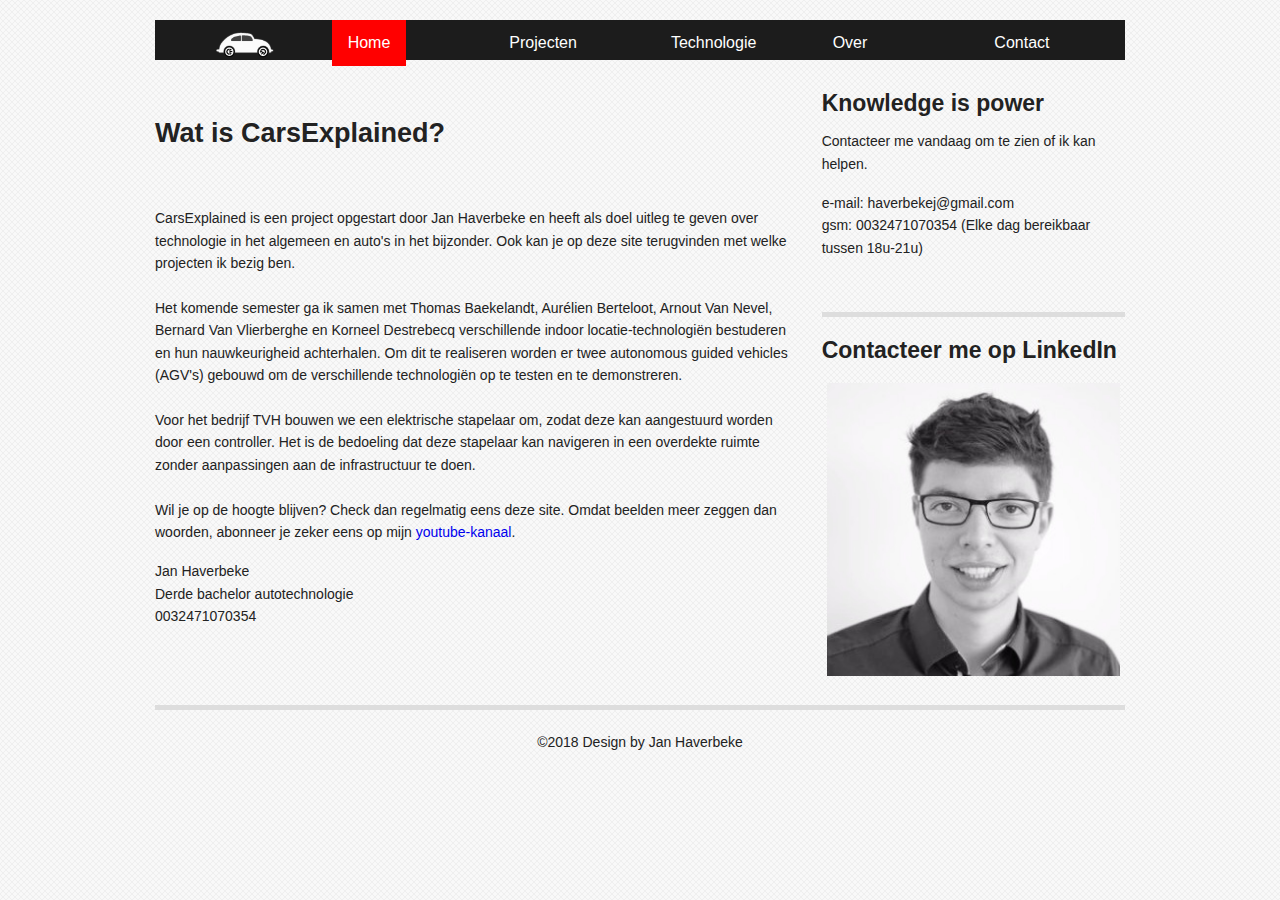
==== site/NL/index.html @ 06007a5f "Spellingsfouten wegwerken uit index NL + NE veranderen in NL" ====
<!DOCTYPE html>
<html lang=nl>
<!--Bewerkt door Jan Haverbeke-->
<head>
	<meta charset="utf-8" />
	<meta name= description content="CarsExplained is een project opgestart door Jan Haverbeke met de bedoeling technologie in het algemeen en voor auto's in het bijzonder uit te leggen aan iedereen.">
	<meta name= keywords content="carsexplained, technologie, training, uitleg, auto, diagnose">
	<title>Home</title>
	<link rel="icon" href="../images/favicon.ico" type="image/ico" sizes="16x16">

  <!-- Set the viewport width to device width for mobile -->
  <meta name="viewport" content="width=device-width" />

  <!-- Included CSS Files -->
  <link rel="stylesheet" href="../css/foundation.css">
  <link rel="stylesheet" href="../css/responsive.css">

  <!--Included javascript files-->
  <script src="../js/modernizr.foundation.js"></script>

  
  </head>

  <body>
	
  <!--Navigation bar-->
	<div class="row">
		<div class="fourteen columns">
			<ul class="nav-bar">
      <!--Logo-->
      <div class="two columns"> 
        <a href="index.html"><img src="../images/headerSite1.PNG" align="center"/>
      </div>
        <!--Home-->
        <div class="two columns">  
          <div class="dropdown">
            <button class="dropbtnactive" href="index.html">Home</button>
          </div>
        </div>
        <!--Projecten-->
        <div class="two columns">  
          <div class="dropdown">
            <button class="dropbtn" href="carsExplainedDiagnose/carsExplainedDiagnose.html">Projecten</button>
            <div class="dropdown-content">
            <a href="technologie/uitlaatGassen.html">AGV</a>
            <a href="#">GSM slot</a>
            <a href="#">Car gauge</a>
            </div>
          </div>
        </div>
        <!--Technologie-->
        <div class="two columns">  
          <div class="dropdown">
            <button class="dropbtn" href="carsExplainedTechnologie/carsExplainedTechnologie.html">Technologie</button>
            <div class="dropdown-content">
            <a href="#">UWB</a>
            <a href="technologie/mobieleHydraulica.html">Can Bus</a>
            <a href="#">PixyCam</a>
            </div>
          </div>
        </div>
        <!--Over-->
        <div class="two columns">  
          <div class="dropdown">
            <button class="dropbtn" href="carsExplainedOpleidingen/carsExplainedOpleidingen.html">Over</button>
          </div>
        </div>
        <!--Contact-->
        <div class="two columns">  
          <div class="dropdown">
            <button class="dropbtn" href="carsExplainedShop/carsExplainedShop.html">Contact</button>
          </div>
        </div>        
			</ul>
			
		</div>
	</div>
	
	
	<div class="row">
		<div class="twelve columns">
			<div class="row">
				<div class="eight columns">
          <br /><br />
					<h3>Wat is CarsExplained?</h3>
					<p>
          <br /><br />
					CarsExplained is een project opgestart door Jan Haverbeke en heeft als doel uitleg te geven over technologie in het algemeen en auto's in het bijzonder. 
          Ook kan je op deze site terugvinden met welke projecten ik bezig ben.
					<br /><br />
          Het komende semester ga ik samen met Thomas Baekelandt, Aurélien Berteloot, Arnout Van Nevel, Bernard Van Vlierberghe en Korneel Destrebecq verschillende indoor 
          locatie-technologiën bestuderen en hun nauwkeurigheid achterhalen. Om dit te realiseren worden er twee autonomous guided vehicles (AGV's) gebouwd om de verschillende
          technologiën op te testen en te demonstreren.
          <br /><br />
          Voor het bedrijf TVH bouwen we een elektrische stapelaar om, zodat deze kan aangestuurd worden door een controller. Het is de bedoeling dat deze stapelaar kan navigeren
          in een overdekte ruimte zonder aanpassingen aan de infrastructuur te doen.
          <br /><br />
					Wil je op de hoogte blijven? Check dan regelmatig eens deze site. Omdat beelden meer zeggen dan woorden, abonneer je zeker eens op mijn  
          <a href="https://www.youtube.com/channel/UCwfuncL_2x8uHe_2iJvvhNA">youtube-kanaal</a>.
					</p>
					<p>
					Jan Haverbeke <br>Derde bachelor autotechnologie <br>0032471070354
					</p>

					</p>

         
										
				</div>
		
				<div class="four columns">
					<h4>Knowledge is power</h4>
					<p> Contacteer me vandaag om te zien of ik kan helpen. </p> <p>e-mail: haverbekej@gmail.com <br>gsm: 0032471070354 (Elke dag bereikbaar tussen 18u-21u)</p>
					<br />
					<hr />
					<h4>Contacteer me op LinkedIn</h4>
          <a href="https://www.linkedin.com/in/jan-haverbeke-98948914b/"><img src="../images/jan1.jpg" style="width:100%"></a>

				</div>
			</div>
		</div>
	</div>
	<div class="row">
		<div class="twelve columns">
		<hr />
		<p align="center">©2018 Design by Jan Haverbeke</p>
		</div>
	</div>
</body>
---- site/css/responsive.css ----
<!-- Voor de responsive diapresentatie -->
  * {box-sizing:border-box}
body {font-family: Verdana,sans-serif;}
.mySlides {display:none}

/* Slideshow container */
.slideshow-container {
  max-width: 1000px;
  position: relative;
  margin: auto;
}

/* Caption text */
.text {
  color: #f2f2f2;
  font-size: 15px;
  padding: 8px 12px;
  position: absolute;
  bottom: 8px;
  width: 100%;
  text-align: center;
}

/* Number text (1/3 etc) */
.numbertext {
  color: #f2f2f2;
  font-size: 12px;
  padding: 8px 12px;
  position: absolute;
  top: 0;
}

/* enkel nodig voor de manuele fotopresentatie*/
/* The dots/bullets/indicators */
/*
.dot {
  height: 13px;
  width: 13px;
  margin: 0 2px;
  background-color: #bbb;
  border-radius: 50%;
  display: inline-block;
  transition: background-color 0.6s ease;
}

.active {
  background-color: #717171;
}
*/
/* Fading animation */
.fade {
  -webkit-animation-name: fade;
  -webkit-animation-duration: 1.5s;
  animation-name: fade;
  animation-duration: 1.5s;
}

@-webkit-keyframes fade {
  from {opacity: .4} 
  to {opacity: 1}
}

@keyframes fade {
  from {opacity: .4} 
  to {opacity: 1}
}

/* On smaller screens, decrease text size */
@media only screen and (max-width: 300px) {
  .text {font-size: 11px}
}

/*Test dropdown menu*/
.dropdown {
    float: left;
    overflow: hidden;
}

.dropdown .dropbtn {
    font-size: 16px;    
    border: none;
    outline: none;
    color: white;
    padding: 14px 16px;
    background-color: inherit;
}

.dropdown .dropbtnactive {
    font-size: 16px;    
    border: none;
    outline: none;
    color: white;
    padding: 14px 16px;
    background-color: red;
}


.container a:hover, .dropdown:hover .dropbtn {
    background-color: red;
}

.dropdown-content {
    display: none;
    position: absolute;
    background-color: #f9f9f9;
    min-width: 160px;
    box-shadow: 0px 8px 16px 0px rgba(0,0,0,0.2);
    z-index: 1;
}

.dropdown-content a {
    float: none;
    color: black;
    padding: 12px 16px;
    text-decoration: none;
    display: block;
    text-align: left;
}

.dropdown-content a:hover {
    background-color: #ddd;
}

.dropdown:hover .dropdown-content {
    display: block;
}

/*Zorgt voor een responsive youtube filmpje*/
.video-container {
  position:relative;
  padding-bottom:56.25%;
  padding-top:30px;
  height:0;
  overflow:hidden;
}

.video-container iframe, .video-container object, .video-container embed {
  position:absolute;
a.  top:0;
  left:0;
  width:100%;
  height:100%;
}
/*Einde test dropdownmenu*/
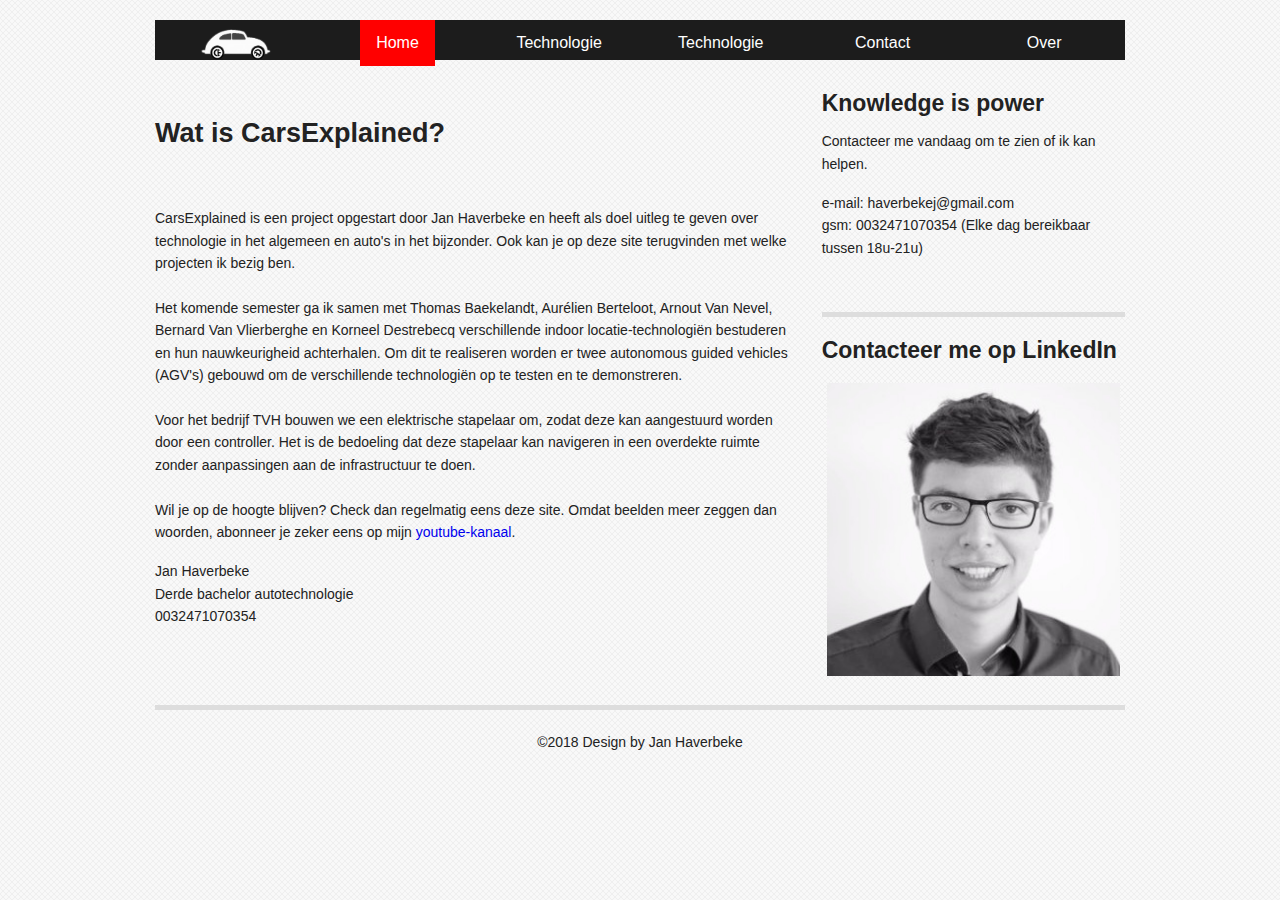
==== commit 74f3ebbe: "Probleem met relatieve positie nav-bar opgelost" ====
--- a/site/NL/index.html
+++ b/site/NL/index.html
@@ -25,26 +25,32 @@
 	
   <!--Navigation bar-->
 	<div class="row">
-		<div class="fourteen columns">
+		<div class="twelve columns">
 			<ul class="nav-bar">
-      <!--Logo-->
-      <div class="two columns"> 
+        <!--Logo-->
+        <div class="two columns"> 
         <a href="index.html"><img src="../images/headerSite1.PNG" align="center"/>
-      </div>
+        </div>
         <!--Home-->
         <div class="two columns">  
           <div class="dropdown">
             <button class="dropbtnactive" href="index.html">Home</button>
           </div>
         </div>
-        <!--Projecten-->
+        <!--Over-->
         <div class="two columns">  
           <div class="dropdown">
-            <button class="dropbtn" href="carsExplainedDiagnose/carsExplainedDiagnose.html">Projecten</button>
+            <button class="dropbtn" href="carsExplainedOpleidingen/carsExplainedOpleidingen.html">Over</button>
+          </div>
+        </div>
+         <!--Technologie-->
+        <div class="two columns">  
+          <div class="dropdown">
+            <button class="dropbtn" href="carsExplainedTechnologie/carsExplainedTechnologie.html">Technologie</button>
             <div class="dropdown-content">
-            <a href="technologie/uitlaatGassen.html">AGV</a>
-            <a href="#">GSM slot</a>
-            <a href="#">Car gauge</a>
+            <a href="#">UWB</a>
+            <a href="technologie/mobieleHydraulica.html">Can Bus</a>
+            <a href="#">PixyCam</a>
             </div>
           </div>
         </div>
@@ -57,12 +63,6 @@
             <a href="technologie/mobieleHydraulica.html">Can Bus</a>
             <a href="#">PixyCam</a>
             </div>
-          </div>
-        </div>
-        <!--Over-->
-        <div class="two columns">  
-          <div class="dropdown">
-            <button class="dropbtn" href="carsExplainedOpleidingen/carsExplainedOpleidingen.html">Over</button>
           </div>
         </div>
         <!--Contact-->
--- a/site/css/responsive.css
+++ b/site/css/responsive.css
@@ -72,8 +72,8 @@
 
 /*Test dropdown menu*/
 .dropdown {
-    float: left;
-    overflow: hidden;
+    text-align: center;
+    
 }
 
 .dropdown .dropbtn {
@@ -102,6 +102,7 @@
 .dropdown-content {
     display: none;
     position: absolute;
+    text-align: center;
     background-color: #f9f9f9;
     min-width: 160px;
     box-shadow: 0px 8px 16px 0px rgba(0,0,0,0.2);
@@ -114,7 +115,7 @@
     padding: 12px 16px;
     text-decoration: none;
     display: block;
-    text-align: left;
+    text-align: center;
 }
 
 .dropdown-content a:hover {
@@ -136,7 +137,7 @@
 
 .video-container iframe, .video-container object, .video-container embed {
   position:absolute;
-a.  top:0;
+  top:0;
   left:0;
   width:100%;
   height:100%;
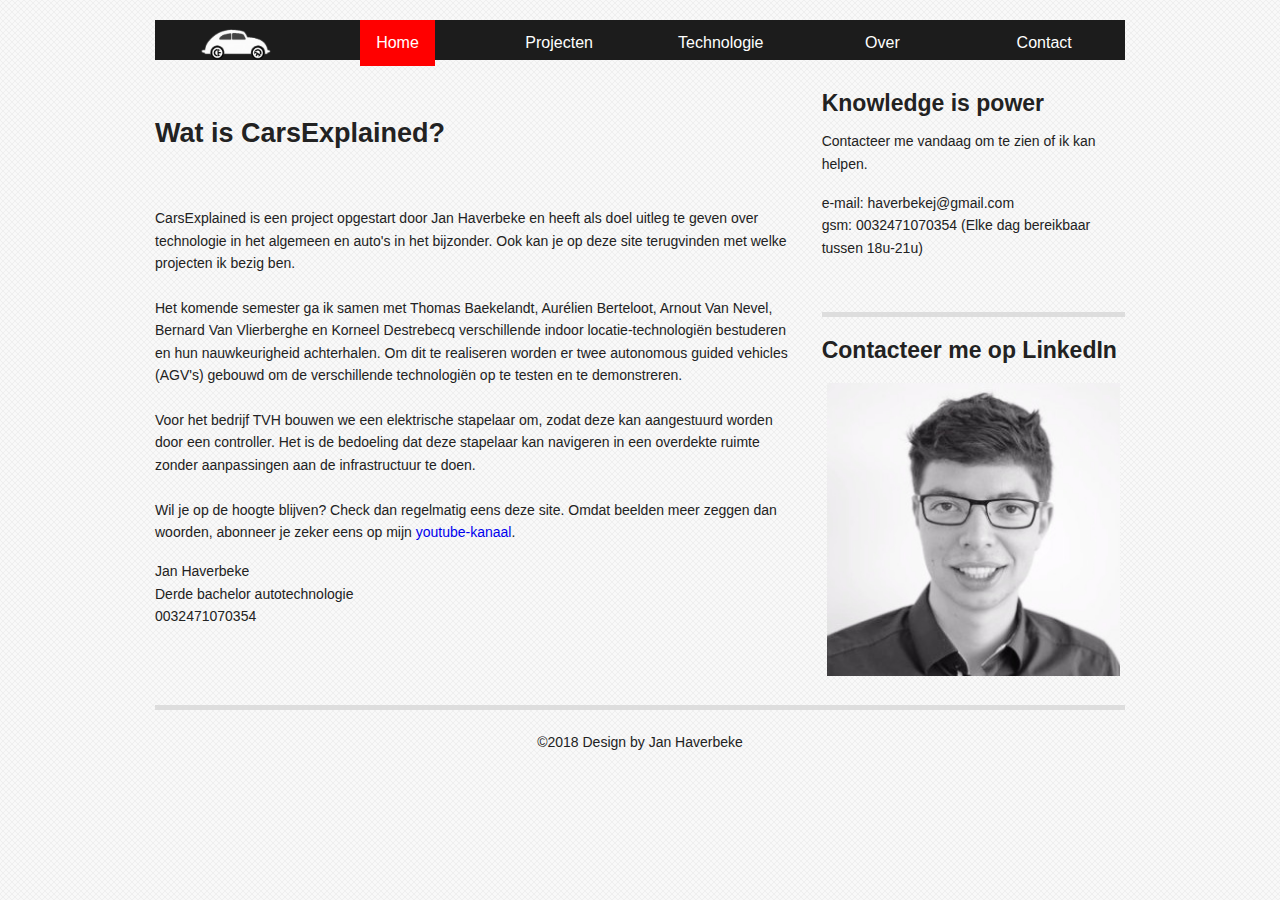
==== commit f941c9f2: "Aanvullen vergeten </a>" ====
--- a/site/NL/index.html
+++ b/site/NL/index.html
@@ -29,7 +29,7 @@
 			<ul class="nav-bar">
         <!--Logo-->
         <div class="two columns"> 
-        <a href="index.html"><img src="../images/headerSite1.PNG" align="center"/>
+        <a href="index.html"><img src="../images/headerSite1.PNG" align="center"/></a>
         </div>
         <!--Home-->
         <div class="two columns">  
@@ -37,20 +37,14 @@
             <button class="dropbtnactive" href="index.html">Home</button>
           </div>
         </div>
-        <!--Over-->
+         <!--Projecten-->
         <div class="two columns">  
           <div class="dropdown">
-            <button class="dropbtn" href="carsExplainedOpleidingen/carsExplainedOpleidingen.html">Over</button>
-          </div>
-        </div>
-         <!--Technologie-->
-        <div class="two columns">  
-          <div class="dropdown">
-            <button class="dropbtn" href="carsExplainedTechnologie/carsExplainedTechnologie.html">Technologie</button>
+            <button class="dropbtn" href="carsExplainedTechnologie/carsExplainedTechnologie.html">Projecten</button>
             <div class="dropdown-content">
-            <a href="#">UWB</a>
-            <a href="technologie/mobieleHydraulica.html">Can Bus</a>
-            <a href="#">PixyCam</a>
+            <a href=""technologie/mobieleHydraulica.html"">AGV</a>
+            <a href="technologie/mobieleHydraulica.html">GSM slot</a>
+            <a href=""technologie/mobieleHydraulica.html"">Car Gauge/a>
             </div>
           </div>
         </div>
@@ -65,10 +59,16 @@
             </div>
           </div>
         </div>
+         <!--Over-->
+        <div class="two columns">  
+          <div class="dropdown">
+            <button class="dropbtn" href="carsExplainedOpleidingen/carsExplainedOpleidingen.html">Over</button>
+          </div>
+        </div>
         <!--Contact-->
         <div class="two columns">  
           <div class="dropdown">
-            <button class="dropbtn" href="carsExplainedShop/carsExplainedShop.html">Contact</button>
+            <button class="dropbtn" href="carsExplainedShop/carsExplainedShop.html">Contact</button> 
           </div>
         </div>        
 			</ul>
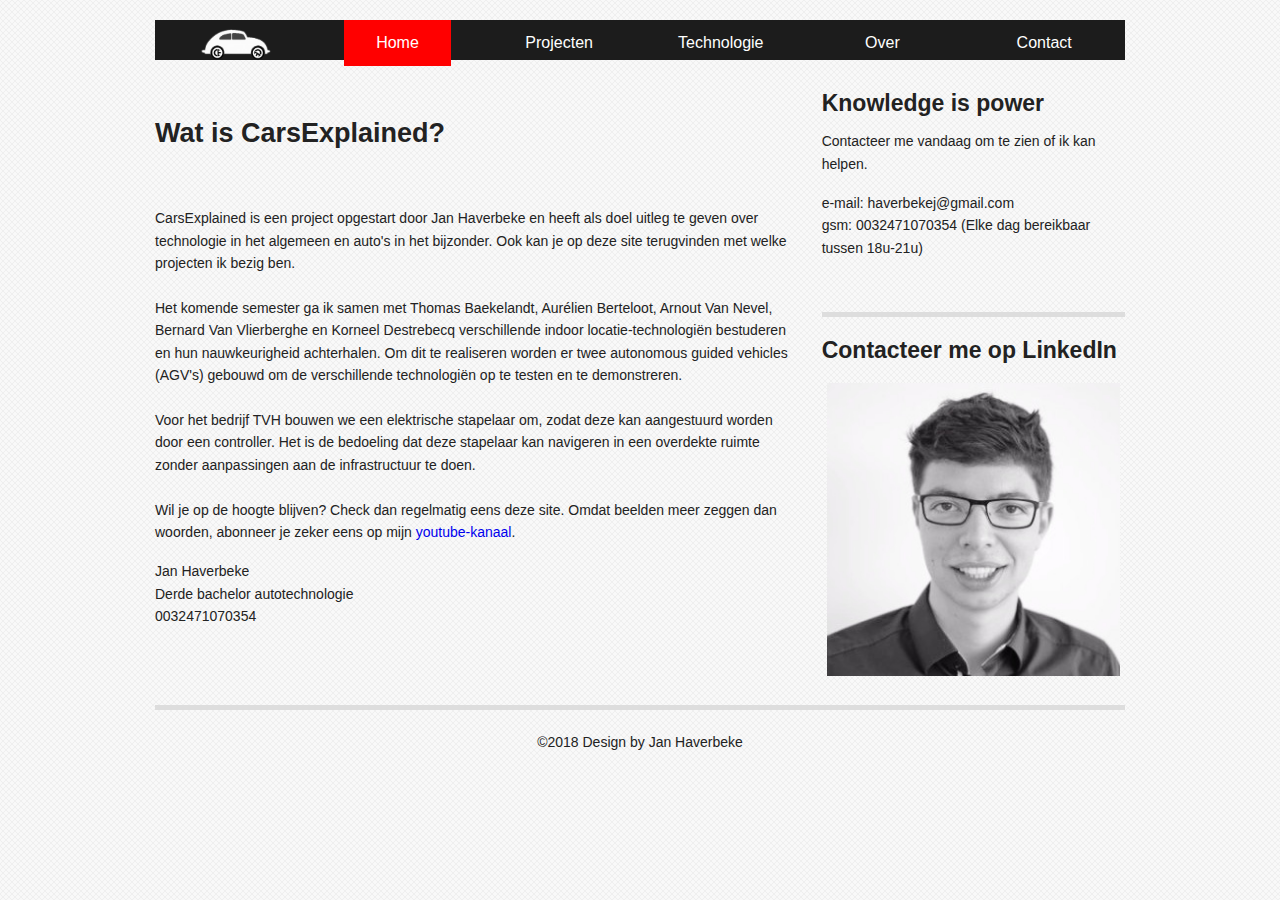
==== commit 383bec2b: "Probleem met hyperlinks home, contact en over oplossen opmaak a href in responsive.css" ====
--- a/site/NL/index.html
+++ b/site/NL/index.html
@@ -34,41 +34,47 @@
         <!--Home-->
         <div class="two columns">  
           <div class="dropdown">
-            <button class="dropbtnactive" href="index.html">Home</button>
+            <button class="dropbtnactive">
+              <a href="index.html">Home</a>
+            </button>
           </div>
         </div>
          <!--Projecten-->
         <div class="two columns">  
           <div class="dropdown">
-            <button class="dropbtn" href="carsExplainedTechnologie/carsExplainedTechnologie.html">Projecten</button>
+            <button class="dropbtn">Projecten</button>
             <div class="dropdown-content">
-            <a href=""technologie/mobieleHydraulica.html"">AGV</a>
-            <a href="technologie/mobieleHydraulica.html">GSM slot</a>
-            <a href=""technologie/mobieleHydraulica.html"">Car Gauge/a>
+            <a href="proj/agv.php">AGV</a>
+            <a href="proj/gsm.php">GSM slot</a>
+            <a href="proj/cargauge.php">Car Gauge</a>
             </div>
           </div>
         </div>
         <!--Technologie-->
         <div class="two columns">  
           <div class="dropdown">
-            <button class="dropbtn" href="carsExplainedTechnologie/carsExplainedTechnologie.html">Technologie</button>
+            <button class="dropbtn">Technologie</button>
             <div class="dropdown-content">
-            <a href="#">UWB</a>
-            <a href="technologie/mobieleHydraulica.html">Can Bus</a>
-            <a href="#">PixyCam</a>
+            <a href="tech/uwb.php">UWB</a>
+            <a href="tech/can.php">Can Bus</a>
+            <a href="tech/pixy.php">PixyCam</a>
             </div>
           </div>
         </div>
          <!--Over-->
         <div class="two columns">  
           <div class="dropdown">
-            <button class="dropbtn" href="carsExplainedOpleidingen/carsExplainedOpleidingen.html">Over</button>
+            <button class="dropbtn">
+              <a href="over.html">Over</a>
+            </button>
           </div>
         </div>
         <!--Contact-->
         <div class="two columns">  
           <div class="dropdown">
-            <button class="dropbtn" href="carsExplainedShop/carsExplainedShop.html">Contact</button> 
+            <button class="dropbtn">
+              <a href="contact.html">Contact</a>
+            </button> 
           </div>
         </div>        
 			</ul>
--- a/site/css/responsive.css
+++ b/site/css/responsive.css
@@ -85,7 +85,25 @@
     background-color: inherit;
 }
 
+.dropdown .dropbtn a {
+    font-size: 16px;    
+    border: none;
+    outline: none;
+    color: white;
+    padding: 14px 16px;
+    background-color: inherit;
+}
+
 .dropdown .dropbtnactive {
+    font-size: 16px;    
+    border: none;
+    outline: none;
+    color: white;
+    padding: 14px 16px;
+    background-color: red;
+}
+
+.dropdown .dropbtnactive a {
     font-size: 16px;    
     border: none;
     outline: none;
@@ -101,7 +119,7 @@
 
 .dropdown-content {
     display: none;
-    position: absolute;
+    position: relative;
     text-align: center;
     background-color: #f9f9f9;
     min-width: 160px;
